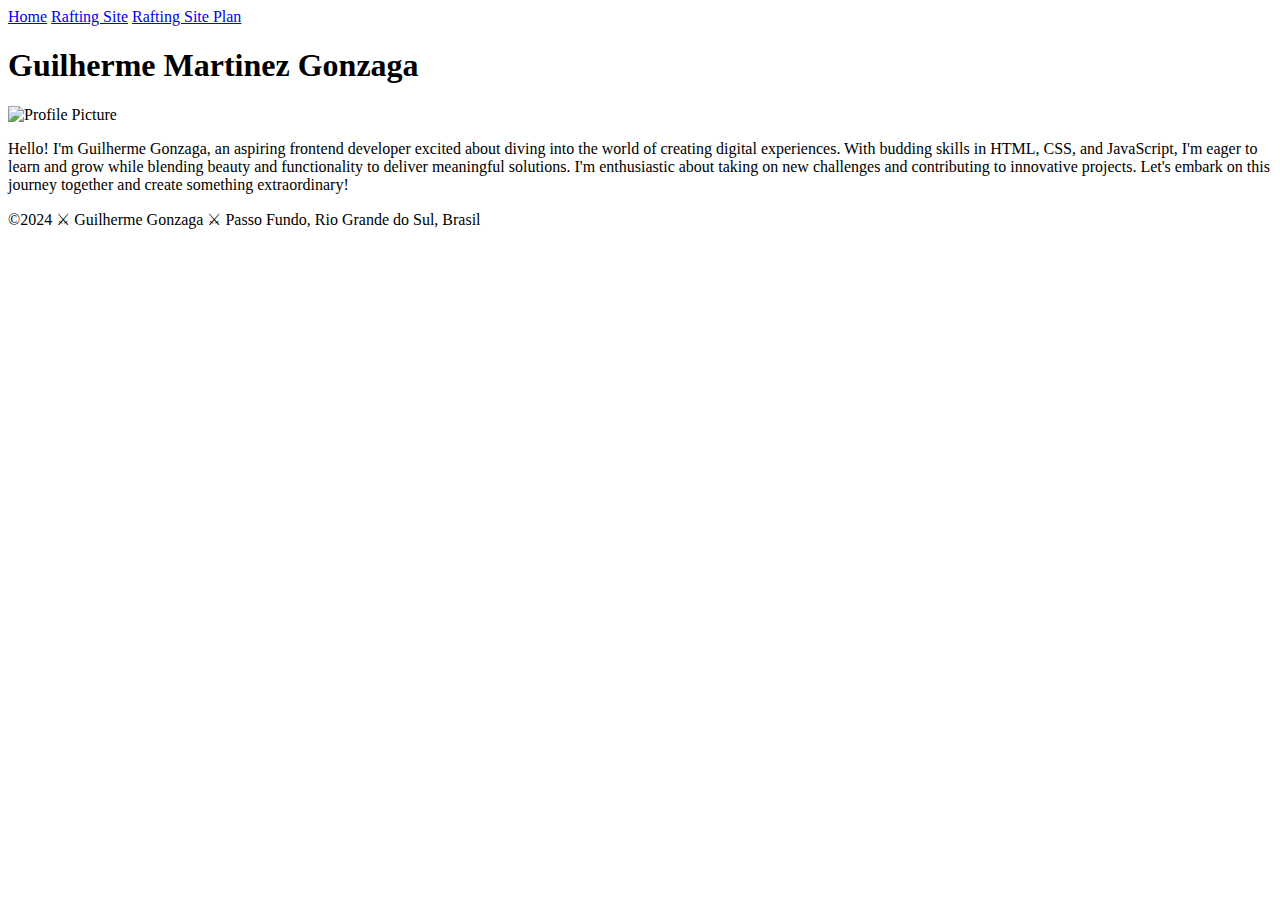
==== index.html @ da2b2b06 "Add files via upload" ====
<!DOCTYPE html>
<html lang="en">

<head>
    <meta charset="UTF-8">
    <meta name="viewport" content="width=device-width, initial-scale=1.0">
    <title>Guilherme Gonzaga | WDD 130</title>
</head>

<body>
    <header>
        <nav>
            <a href="#">Home</a>
            <a href="wwr/">Rafting Site</a>
            <a href="wwr/site-plan-rafting.html">Rafting Site Plan</a>
        </nav>
    </header>
    <main>
        <h1>Guilherme Martinez Gonzaga</h1>
        <img src="./images/profile.jpg" alt="Profile Picture" width="200">
        <p>Hello! I'm Guilherme Gonzaga, an aspiring frontend developer excited about diving into the world of creating
            digital experiences. With budding skills in HTML, CSS, and JavaScript, I'm eager to learn and grow while
            blending beauty and functionality to deliver meaningful solutions. I'm enthusiastic about taking on new
            challenges and contributing to innovative projects. Let's embark on this journey together and create
            something extraordinary!</p>
    </main>

    <footer>
        <p>©2024 ⚔ Guilherme Gonzaga ⚔ Passo Fundo, Rio Grande do Sul, Brasil</p>
    </footer>
</body>

</html>
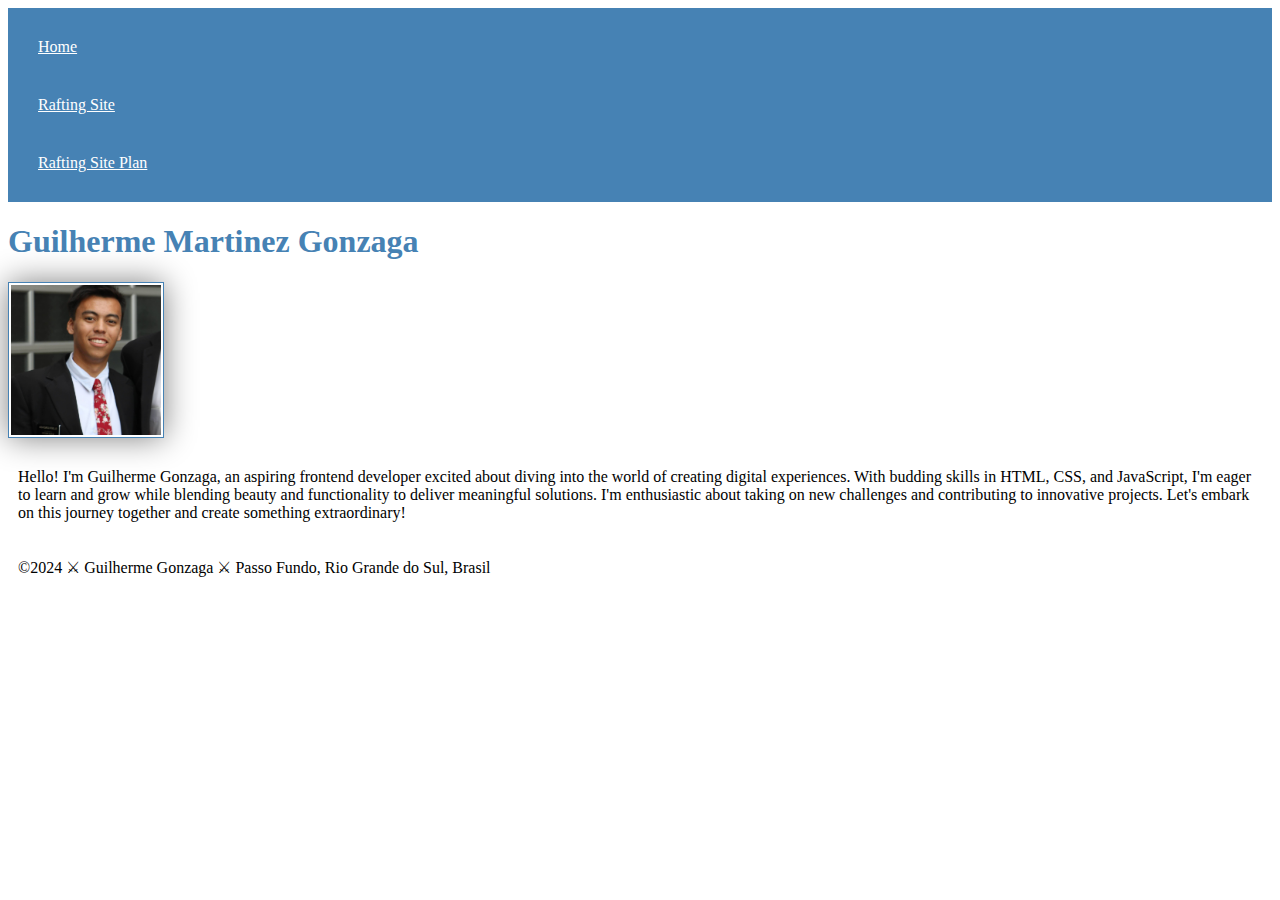
==== commit 1d5bfd62: "Add files via upload" ====
--- a/index.html
+++ b/index.html
@@ -5,6 +5,7 @@
     <meta charset="UTF-8">
     <meta name="viewport" content="width=device-width, initial-scale=1.0">
     <title>Guilherme Gonzaga | WDD 130</title>
+    <link rel="stylesheet" href="./styles/styles.css">
 </head>
 
 <body>
--- a/styles/styles.css
+++ b/styles/styles.css
@@ -0,0 +1,26 @@
+nav {
+    background-color: steelblue;
+    padding: 10px;
+}
+
+nav a {
+    color: white;
+    display: block;
+    padding: 20px;
+}
+
+h1 {
+    color: steelblue;
+}
+
+img {
+    width: 150px;
+    height: auto;
+    border: 1px solid steelblue;
+    padding: 2px;
+    box-shadow: 0 0 30px gray;
+}
+
+p {
+    padding: 10px;
+}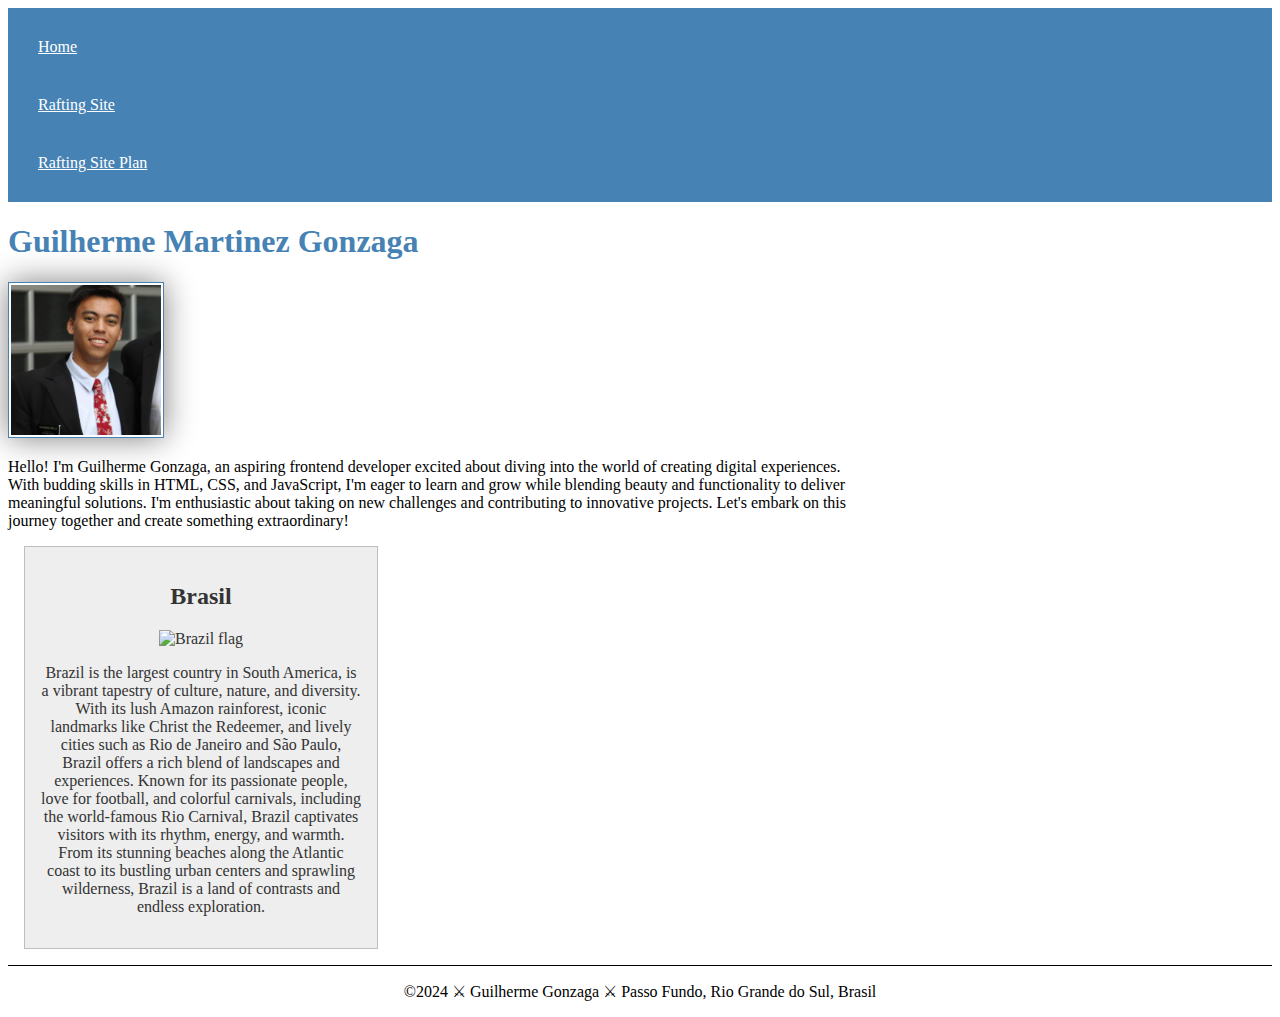
==== commit 521782b0: "Add files via upload" ====
--- a/index.html
+++ b/index.html
@@ -6,6 +6,8 @@
     <meta name="viewport" content="width=device-width, initial-scale=1.0">
     <title>Guilherme Gonzaga | WDD 130</title>
     <link rel="stylesheet" href="./styles/styles.css">
+    <meta name="description" content="Describe your home page here using keywords like your name, the course, the purpose of the page.">
+    <meta name="author" content="Guilherme Gonzaga">
 </head>
 
 <body>
@@ -26,6 +28,12 @@
             something extraordinary!</p>
     </main>
 
+    <aside>
+        <h2>Brasil</h2>
+        <img src="https://coolwallpapers.me/picsup/1368478-flag-of-brazil.jpg" alt="Brazil flag">
+        <p>Brazil is the largest country in South America, is a vibrant tapestry of culture, nature, and diversity. With its lush Amazon rainforest, iconic landmarks like Christ the Redeemer, and lively cities such as Rio de Janeiro and São Paulo, Brazil offers a rich blend of landscapes and experiences. Known for its passionate people, love for football, and colorful carnivals, including the world-famous Rio Carnival, Brazil captivates visitors with its rhythm, energy, and warmth. From its stunning beaches along the Atlantic coast to its bustling urban centers and sprawling wilderness, Brazil is a land of contrasts and endless exploration.</p>
+    </aside>
+
     <footer>
         <p>©2024 ⚔ Guilherme Gonzaga ⚔ Passo Fundo, Rio Grande do Sul, Brasil</p>
     </footer>
--- a/styles/styles.css
+++ b/styles/styles.css
@@ -13,7 +13,7 @@
     color: steelblue;
 }
 
-img {
+main img {
     width: 150px;
     height: auto;
     border: 1px solid steelblue;
@@ -22,5 +22,30 @@
 }
 
 p {
-    padding: 10px;
+    padding: 0px;
+}
+
+main {
+    max-width: 840px;
+}
+
+aside {
+    width: 20rem;
+    margin: 1rem;
+    border: 1px solid rgba(0, 0, 0, 0.2);
+    padding: 1rem;
+    background-color: #eee;
+    color: #333;
+    text-align: center;
+}
+
+aside img {
+    width: 200px;
+    height: auto;
+}
+
+footer {
+    margin-top: 15px;
+    border-top: 1px solid #000;
+    text-align: center;
 }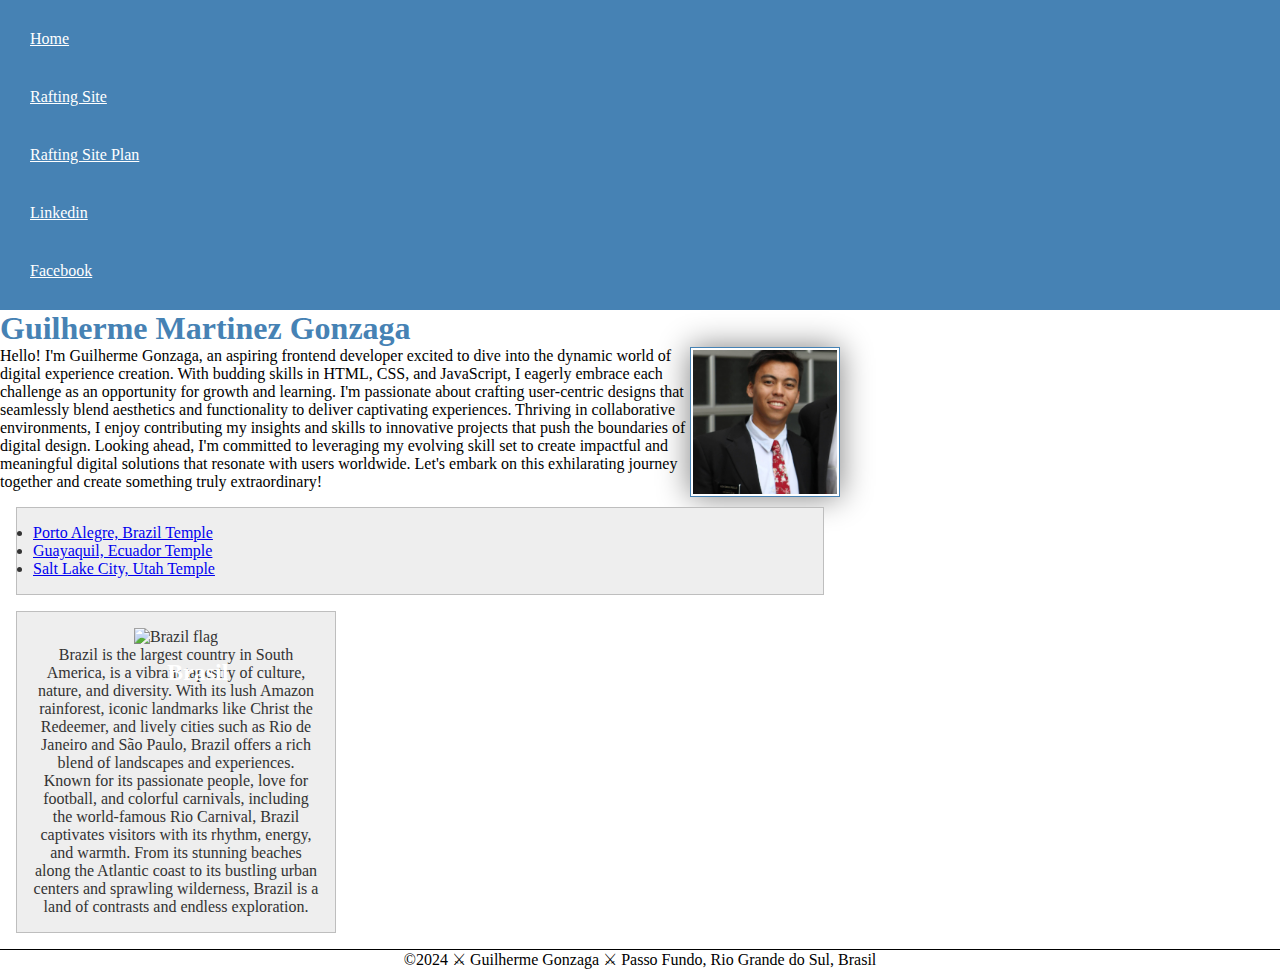
==== commit bdcb14ae: "Add files via upload" ====
--- a/index.html
+++ b/index.html
@@ -5,7 +5,7 @@
     <meta charset="UTF-8">
     <meta name="viewport" content="width=device-width, initial-scale=1.0">
     <title>Guilherme Gonzaga | WDD 130</title>
-    <link rel="stylesheet" href="./styles/styles.css">
+    <link rel="stylesheet" href="styles/styles.css">
     <meta name="description" content="Describe your home page here using keywords like your name, the course, the purpose of the page.">
     <meta name="author" content="Guilherme Gonzaga">
 </head>
@@ -16,19 +16,22 @@
             <a href="#">Home</a>
             <a href="wwr/">Rafting Site</a>
             <a href="wwr/site-plan-rafting.html">Rafting Site Plan</a>
+            <a href="https://www.linkedin.com/in/guilhermemgonzaga/">Linkedin</a>
+            <a href="https://www.facebook.com/guilherme.martinezgonzaga">Facebook</a>
         </nav>
     </header>
     <main>
         <h1>Guilherme Martinez Gonzaga</h1>
         <img src="./images/profile.jpg" alt="Profile Picture" width="200">
-        <p>Hello! I'm Guilherme Gonzaga, an aspiring frontend developer excited about diving into the world of creating
-            digital experiences. With budding skills in HTML, CSS, and JavaScript, I'm eager to learn and grow while
-            blending beauty and functionality to deliver meaningful solutions. I'm enthusiastic about taking on new
-            challenges and contributing to innovative projects. Let's embark on this journey together and create
-            something extraordinary!</p>
+        <p>Hello! I'm Guilherme Gonzaga, an aspiring frontend developer excited to dive into the dynamic world of digital experience creation. With budding skills in HTML, CSS, and JavaScript, I eagerly embrace each challenge as an opportunity for growth and learning. I'm passionate about crafting user-centric designs that seamlessly blend aesthetics and functionality to deliver captivating experiences. Thriving in collaborative environments, I enjoy contributing my insights and skills to innovative projects that push the boundaries of digital design. Looking ahead, I'm committed to leveraging my evolving skill set to create impactful and meaningful digital solutions that resonate with users worldwide. Let's embark on this exhilarating journey together and create something truly extraordinary!</p>
+            <ul class="box">
+                <li><a href="https://www.churchofjesuschrist.org/temples/details/porto-alegre-brazil-temple" target="_blank">Porto Alegre, Brazil Temple</a></li>
+                <li><a href="https://www.churchofjesuschrist.org/temples/details/guayaquil-ecuador-temple" target="_blank">Guayaquil, Ecuador Temple</a></li>
+                <li><a href="https://www.churchofjesuschrist.org/temples/details/salt-lake-temple" target="_blank">Salt Lake City, Utah Temple</a></li>
+            </ul>
     </main>
 
-    <aside>
+    <aside class="box">
         <h2>Brasil</h2>
         <img src="https://coolwallpapers.me/picsup/1368478-flag-of-brazil.jpg" alt="Brazil flag">
         <p>Brazil is the largest country in South America, is a vibrant tapestry of culture, nature, and diversity. With its lush Amazon rainforest, iconic landmarks like Christ the Redeemer, and lively cities such as Rio de Janeiro and São Paulo, Brazil offers a rich blend of landscapes and experiences. Known for its passionate people, love for football, and colorful carnivals, including the world-famous Rio Carnival, Brazil captivates visitors with its rhythm, energy, and warmth. From its stunning beaches along the Atlantic coast to its bustling urban centers and sprawling wilderness, Brazil is a land of contrasts and endless exploration.</p>
@@ -38,5 +41,5 @@
         <p>©2024 ⚔ Guilherme Gonzaga ⚔ Passo Fundo, Rio Grande do Sul, Brasil</p>
     </footer>
 </body>
-
+<!--Last modified: 05/10/2024-->
 </html>--- a/styles/styles.css
+++ b/styles/styles.css
@@ -1,3 +1,9 @@
+* {
+    margin: 0;
+    padding: 0;
+    box-sizing: border-box;
+}
+
 nav {
     background-color: steelblue;
     padding: 10px;
@@ -19,10 +25,11 @@
     border: 1px solid steelblue;
     padding: 2px;
     box-shadow: 0 0 30px gray;
+    float: right;
 }
 
 p {
-    padding: 0px;
+    padding: 0;
 }
 
 main {
@@ -31,21 +38,37 @@
 
 aside {
     width: 20rem;
-    margin: 1rem;
-    border: 1px solid rgba(0, 0, 0, 0.2);
-    padding: 1rem;
-    background-color: #eee;
-    color: #333;
     text-align: center;
+    position: relative;
 }
 
 aside img {
     width: 200px;
     height: auto;
+    position:relative
 }
+
 
 footer {
     margin-top: 15px;
     border-top: 1px solid #000;
     text-align: center;
+}
+
+/* Class Selectors */
+
+.box {
+    margin: 1rem;
+    padding: 1rem;
+    border: 1px solid rgba(0, 0, 0, 0.2);
+    background-color: #eee;
+    color: #333;
+    position: relative;
+}
+
+aside h2 {
+    position: absolute;
+    top: 47px;
+    left: 150px;
+    color: white;
 }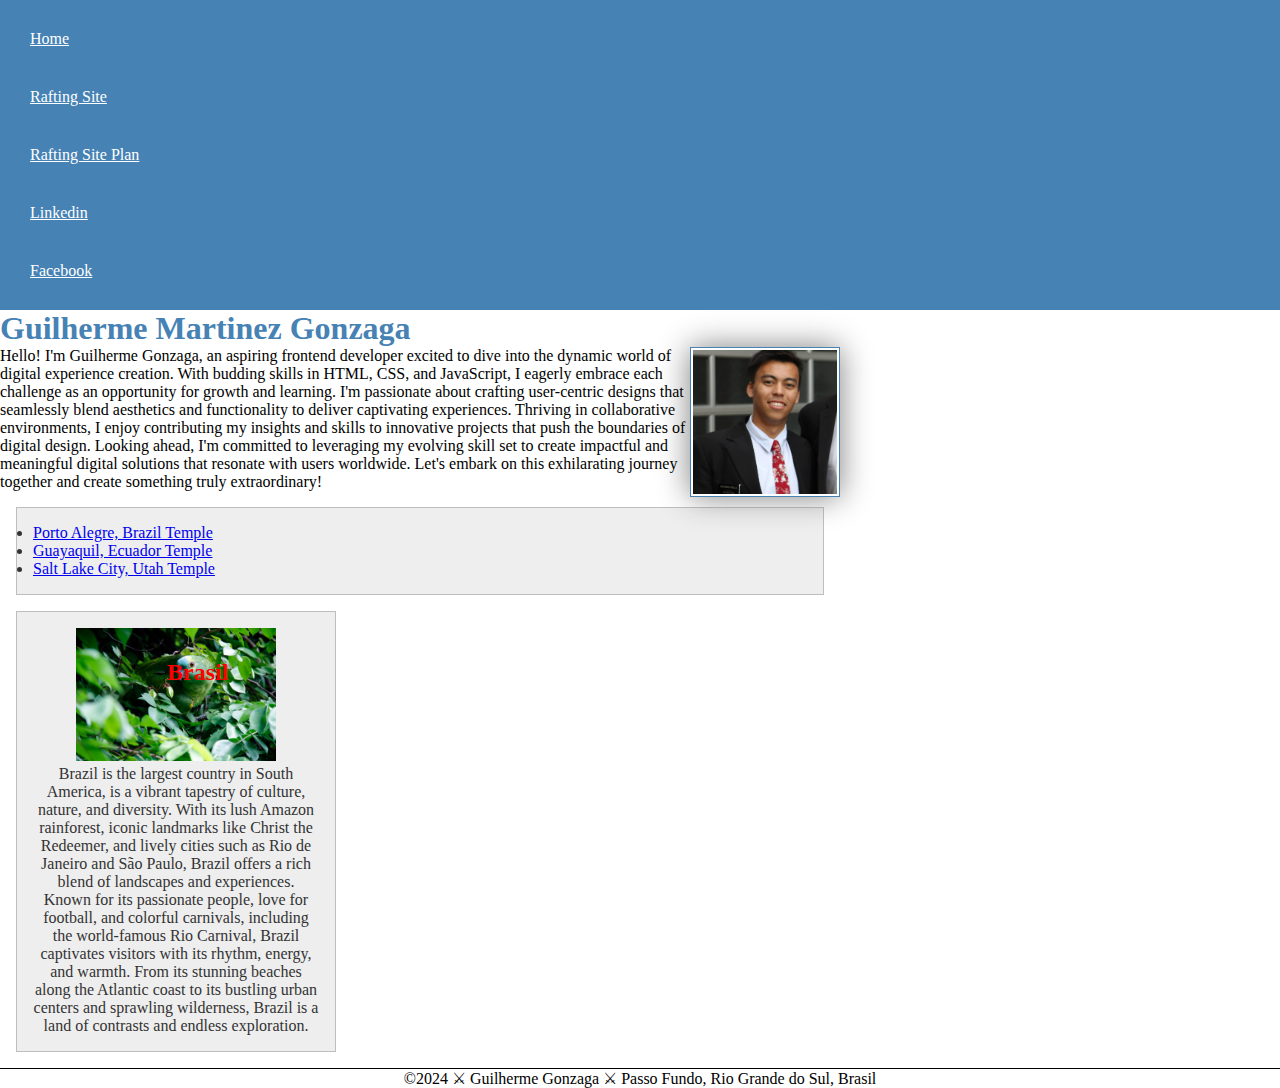
==== commit 100d173a: "Add files via upload" ====
--- a/index.html
+++ b/index.html
@@ -6,7 +6,7 @@
     <meta name="viewport" content="width=device-width, initial-scale=1.0">
     <title>Guilherme Gonzaga | WDD 130</title>
     <link rel="stylesheet" href="styles/styles.css">
-    <meta name="description" content="Describe your home page here using keywords like your name, the course, the purpose of the page.">
+    <meta name="description" content="Guilherme Gonzaga, WDD130, spring 2024.">
     <meta name="author" content="Guilherme Gonzaga">
 </head>
 
@@ -33,7 +33,7 @@
 
     <aside class="box">
         <h2>Brasil</h2>
-        <img src="https://coolwallpapers.me/picsup/1368478-flag-of-brazil.jpg" alt="Brazil flag">
+        <img src="images/papagaio.jpg" alt="Brazil flag">
         <p>Brazil is the largest country in South America, is a vibrant tapestry of culture, nature, and diversity. With its lush Amazon rainforest, iconic landmarks like Christ the Redeemer, and lively cities such as Rio de Janeiro and São Paulo, Brazil offers a rich blend of landscapes and experiences. Known for its passionate people, love for football, and colorful carnivals, including the world-famous Rio Carnival, Brazil captivates visitors with its rhythm, energy, and warmth. From its stunning beaches along the Atlantic coast to its bustling urban centers and sprawling wilderness, Brazil is a land of contrasts and endless exploration.</p>
     </aside>
 
--- a/styles/styles.css
+++ b/styles/styles.css
@@ -40,14 +40,20 @@
     width: 20rem;
     text-align: center;
     position: relative;
+
 }
 
 aside img {
     width: 200px;
     height: auto;
-    position:relative
 }
 
+aside h2 {
+    position: absolute;
+    top: 47px;
+    left: 150px;
+    color: red;
+}
 
 footer {
     margin-top: 15px;
@@ -63,12 +69,5 @@
     border: 1px solid rgba(0, 0, 0, 0.2);
     background-color: #eee;
     color: #333;
-    position: relative;
 }
 
-aside h2 {
-    position: absolute;
-    top: 47px;
-    left: 150px;
-    color: white;
-}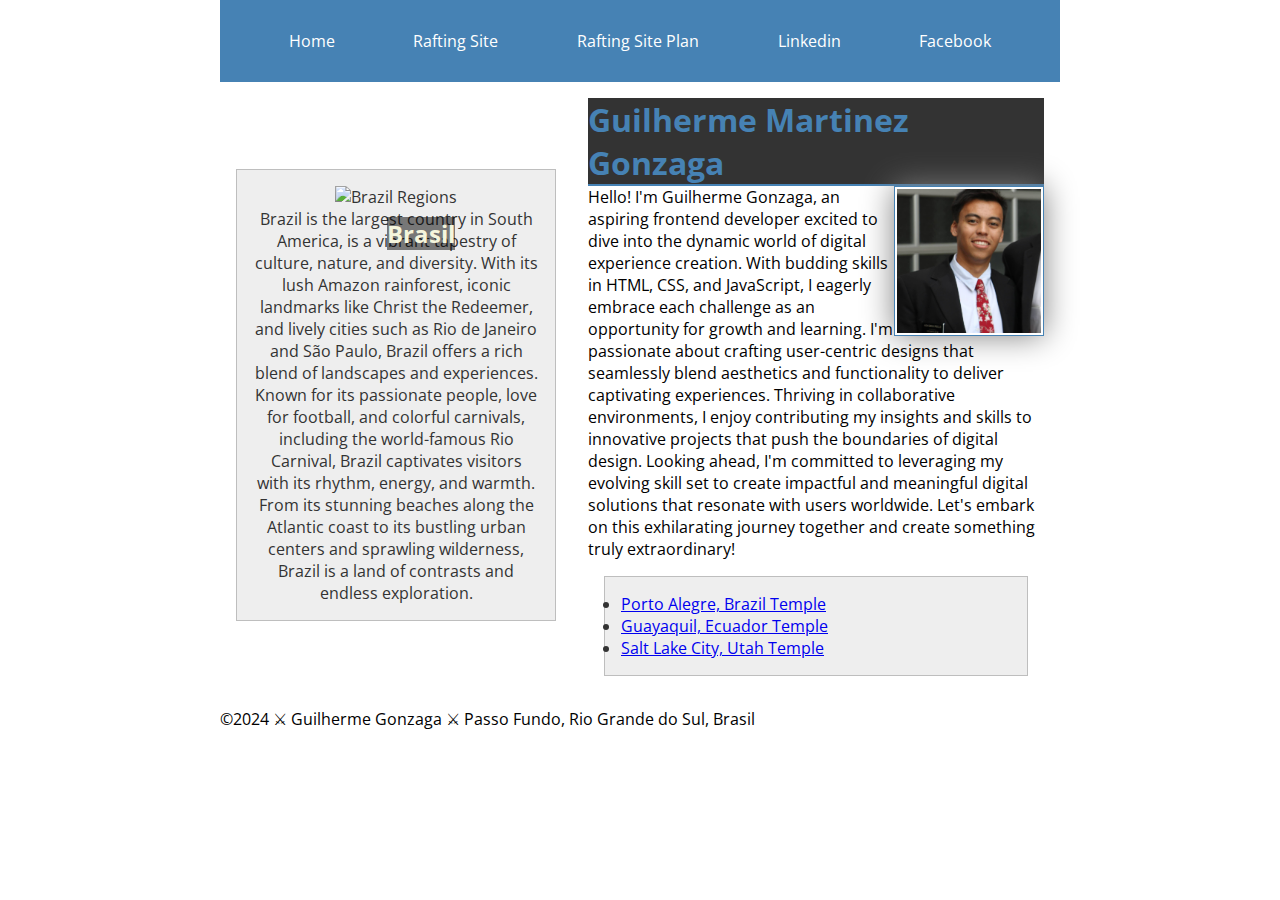
==== commit ef1e9575: "Add files via upload" ====
--- a/index.html
+++ b/index.html
@@ -8,6 +8,9 @@
     <link rel="stylesheet" href="styles/styles.css">
     <meta name="description" content="Guilherme Gonzaga, WDD130, spring 2024.">
     <meta name="author" content="Guilherme Gonzaga">
+    <link rel="preconnect" href="https://fonts.googleapis.com">
+<link rel="preconnect" href="https://fonts.gstatic.com" crossorigin>
+<link href="https://fonts.googleapis.com/css2?family=Open+Sans:ital,wght@0,300..800;1,300..800&display=swap" rel="stylesheet">
 </head>
 
 <body>
@@ -20,23 +23,24 @@
             <a href="https://www.facebook.com/guilherme.martinezgonzaga">Facebook</a>
         </nav>
     </header>
-    <main>
-        <h1>Guilherme Martinez Gonzaga</h1>
-        <img src="./images/profile.jpg" alt="Profile Picture" width="200">
-        <p>Hello! I'm Guilherme Gonzaga, an aspiring frontend developer excited to dive into the dynamic world of digital experience creation. With budding skills in HTML, CSS, and JavaScript, I eagerly embrace each challenge as an opportunity for growth and learning. I'm passionate about crafting user-centric designs that seamlessly blend aesthetics and functionality to deliver captivating experiences. Thriving in collaborative environments, I enjoy contributing my insights and skills to innovative projects that push the boundaries of digital design. Looking ahead, I'm committed to leveraging my evolving skill set to create impactful and meaningful digital solutions that resonate with users worldwide. Let's embark on this exhilarating journey together and create something truly extraordinary!</p>
-            <ul class="box">
-                <li><a href="https://www.churchofjesuschrist.org/temples/details/porto-alegre-brazil-temple" target="_blank">Porto Alegre, Brazil Temple</a></li>
-                <li><a href="https://www.churchofjesuschrist.org/temples/details/guayaquil-ecuador-temple" target="_blank">Guayaquil, Ecuador Temple</a></li>
-                <li><a href="https://www.churchofjesuschrist.org/temples/details/salt-lake-temple" target="_blank">Salt Lake City, Utah Temple</a></li>
-            </ul>
-    </main>
+    <div class="grid">
+        <main>
+            <h1>Guilherme Martinez Gonzaga</h1>
+            <img src="./images/profile.jpg" alt="Profile Picture" width="200">
+            <p>Hello! I'm Guilherme Gonzaga, an aspiring frontend developer excited to dive into the dynamic world of digital experience creation. With budding skills in HTML, CSS, and JavaScript, I eagerly embrace each challenge as an opportunity for growth and learning. I'm passionate about crafting user-centric designs that seamlessly blend aesthetics and functionality to deliver captivating experiences. Thriving in collaborative environments, I enjoy contributing my insights and skills to innovative projects that push the boundaries of digital design. Looking ahead, I'm committed to leveraging my evolving skill set to create impactful and meaningful digital solutions that resonate with users worldwide. Let's embark on this exhilarating journey together and create something truly extraordinary!</p>
+                <ul class="box">
+                    <li><a href="https://www.churchofjesuschrist.org/temples/details/porto-alegre-brazil-temple" target="_blank">Porto Alegre, Brazil Temple</a></li>
+                    <li><a href="https://www.churchofjesuschrist.org/temples/details/guayaquil-ecuador-temple" target="_blank">Guayaquil, Ecuador Temple</a></li>
+                    <li><a href="https://www.churchofjesuschrist.org/temples/details/salt-lake-temple" target="_blank">Salt Lake City, Utah Temple</a></li>
+                </ul>
+        </main>
 
-    <aside class="box">
-        <h2>Brasil</h2>
-        <img src="images/papagaio.jpg" alt="Brazil flag">
-        <p>Brazil is the largest country in South America, is a vibrant tapestry of culture, nature, and diversity. With its lush Amazon rainforest, iconic landmarks like Christ the Redeemer, and lively cities such as Rio de Janeiro and São Paulo, Brazil offers a rich blend of landscapes and experiences. Known for its passionate people, love for football, and colorful carnivals, including the world-famous Rio Carnival, Brazil captivates visitors with its rhythm, energy, and warmth. From its stunning beaches along the Atlantic coast to its bustling urban centers and sprawling wilderness, Brazil is a land of contrasts and endless exploration.</p>
-    </aside>
-
+        <aside class="box">
+            <h2>Brasil</h2>
+            <img src="images/brazil-regions.jpg" alt="Brazil Regions">
+            <p>Brazil is the largest country in South America, is a vibrant tapestry of culture, nature, and diversity. With its lush Amazon rainforest, iconic landmarks like Christ the Redeemer, and lively cities such as Rio de Janeiro and São Paulo, Brazil offers a rich blend of landscapes and experiences. Known for its passionate people, love for football, and colorful carnivals, including the world-famous Rio Carnival, Brazil captivates visitors with its rhythm, energy, and warmth. From its stunning beaches along the Atlantic coast to its bustling urban centers and sprawling wilderness, Brazil is a land of contrasts and endless exploration.</p>
+        </aside>
+    </div>
     <footer>
         <p>©2024 ⚔ Guilherme Gonzaga ⚔ Passo Fundo, Rio Grande do Sul, Brasil</p>
     </footer>
--- a/styles/styles.css
+++ b/styles/styles.css
@@ -2,21 +2,29 @@
     margin: 0;
     padding: 0;
     box-sizing: border-box;
-}
+    font-family: 'Open Sans', sans-serif;
+    }
 
 nav {
     background-color: steelblue;
     padding: 10px;
+    display: flex;
+    justify-content: space-evenly;
+    align-items: center;
 }
 
 nav a {
+    display: block;
     color: white;
     display: block;
     padding: 20px;
+    text-decoration: none;
 }
 
 h1 {
     color: steelblue;
+    border-bottom: solid 2px steelblue;
+    background-color: #333;
 }
 
 main img {
@@ -32,17 +40,6 @@
     padding: 0;
 }
 
-main {
-    max-width: 840px;
-}
-
-aside {
-    width: 20rem;
-    text-align: center;
-    position: relative;
-
-}
-
 aside img {
     width: 200px;
     height: auto;
@@ -52,13 +49,13 @@
     position: absolute;
     top: 47px;
     left: 150px;
-    color: red;
+    color: beige;
+    background-color: rgba(0, 0, 0, 0.5);
 }
 
-footer {
-    margin-top: 15px;
-    border-top: 1px solid #000;
-    text-align: center;
+header, .grid, footer {
+    max-width: 840px;
+    margin: 0 auto;
 }
 
 /* Class Selectors */
@@ -71,3 +68,20 @@
     color: #333;
 }
 
+.grid {
+    display: grid;
+    align-items: center;
+}
+
+main {
+    grid-column: 2/3;
+    margin: 1rem;
+}
+
+aside {
+    width: 20rem;
+    text-align: center;
+    position: relative;
+    grid-column: 1/2;
+    grid-row: 1/2;
+}